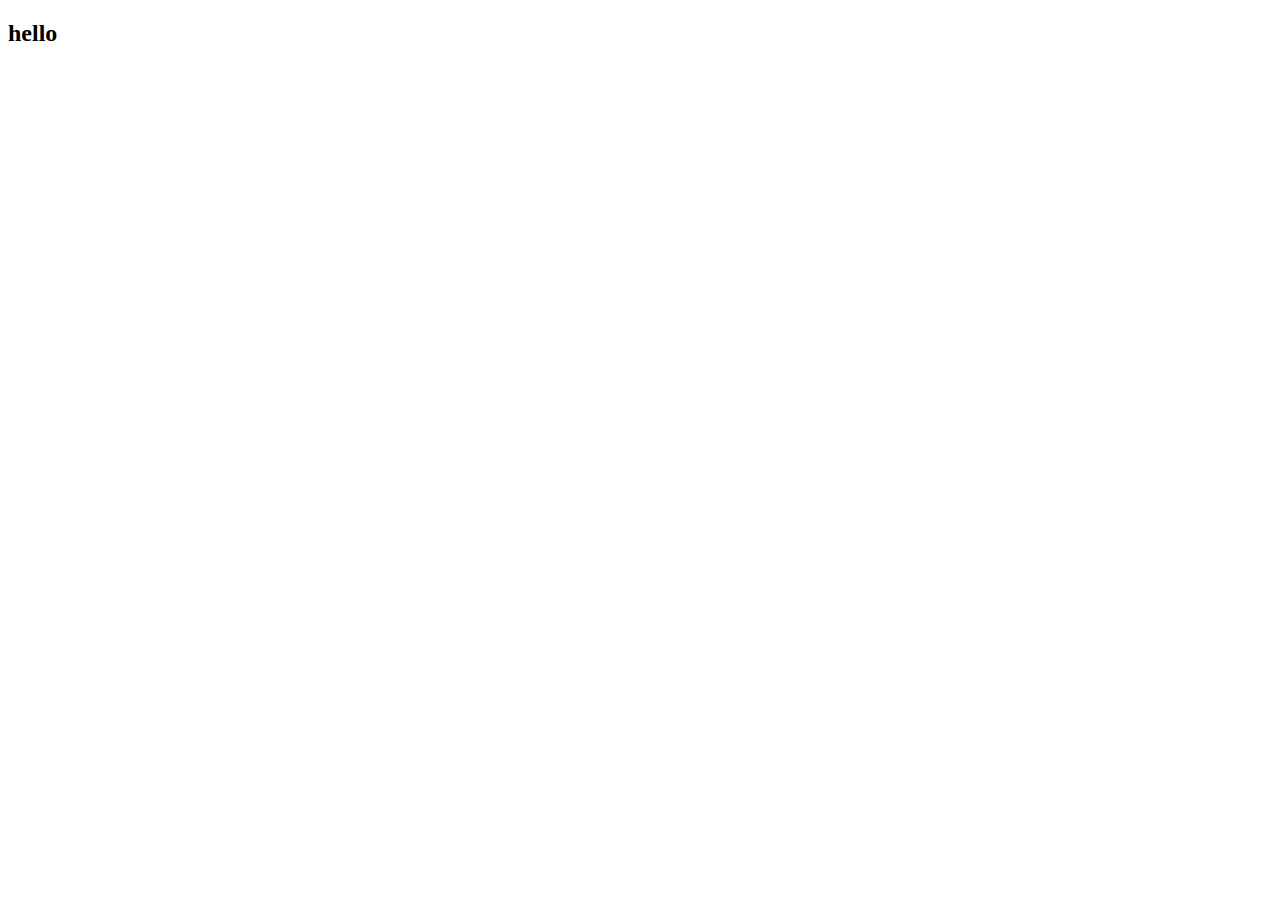
==== demo.html @ e56495fb "add_demo.html" ====
<!DOCTYPE html>
<html lang="en">

<head>
    <meta charset="UTF-8">
    <meta name="viewport" content="width=device-width, initial-scale=1.0">
    <title>Document</title>
</head>

<body>
    <h2>hello</h2>
</body>

</html>
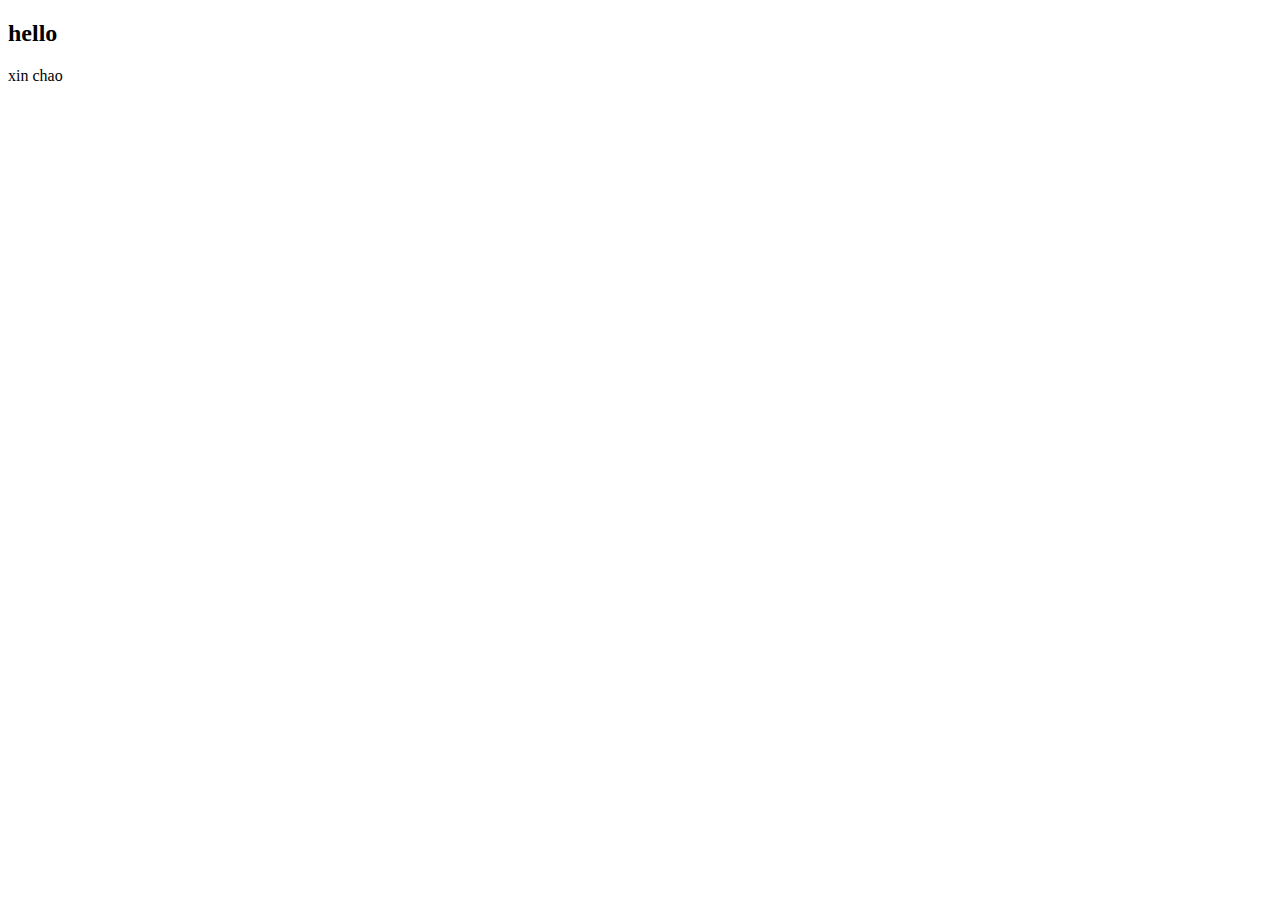
==== commit 05cc3e36: "sua demo" ====
--- a/demo.html
+++ b/demo.html
@@ -9,6 +9,7 @@
 
 <body>
     <h2>hello</h2>
+    <p>xin chao</p>
 </body>
 
 </html>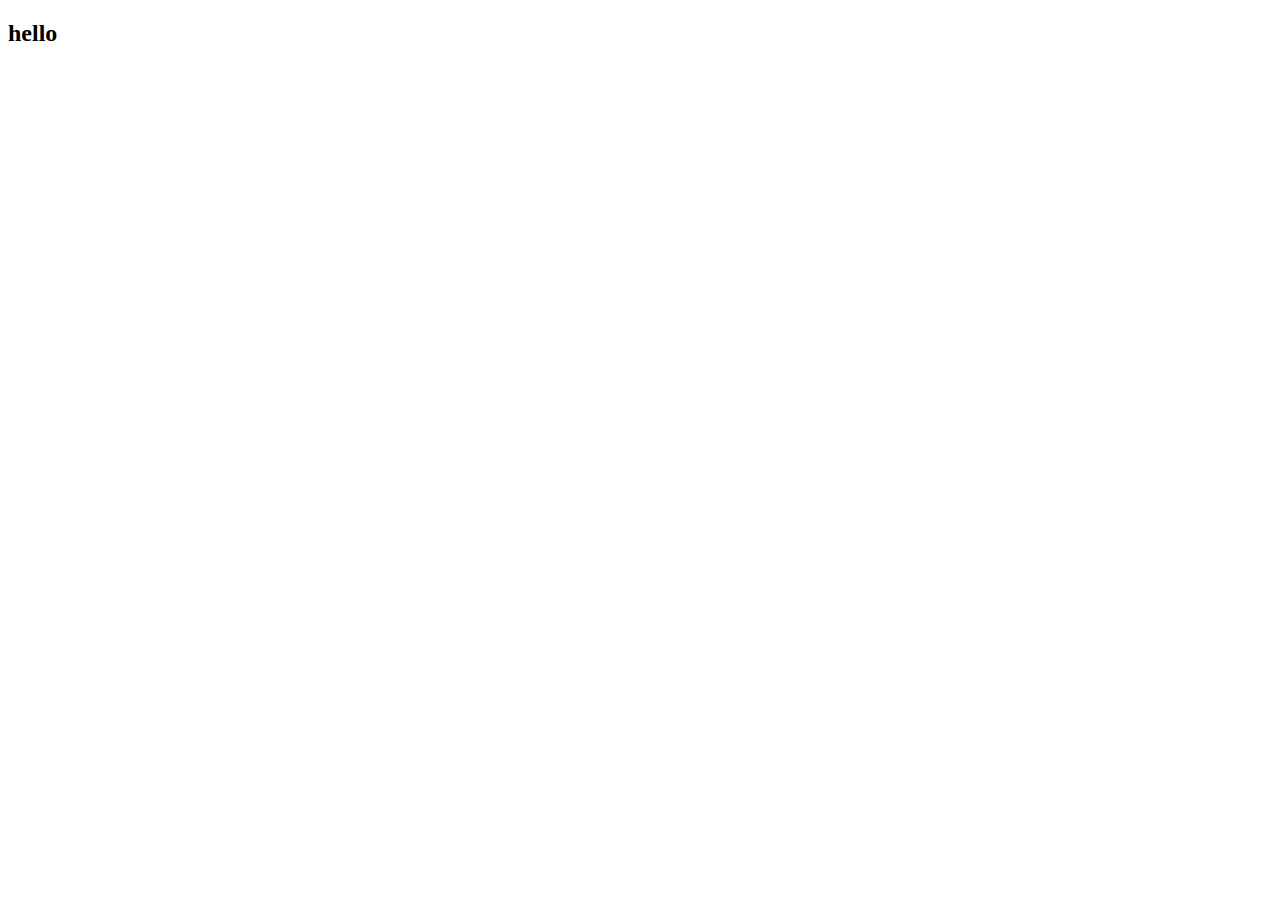
==== commit 768d1e08: "sua demo1" ====
--- a/demo.html
+++ b/demo.html
@@ -9,7 +9,6 @@
 
 <body>
     <h2>hello</h2>
-    <p>xin chao</p>
 </body>
 
 </html>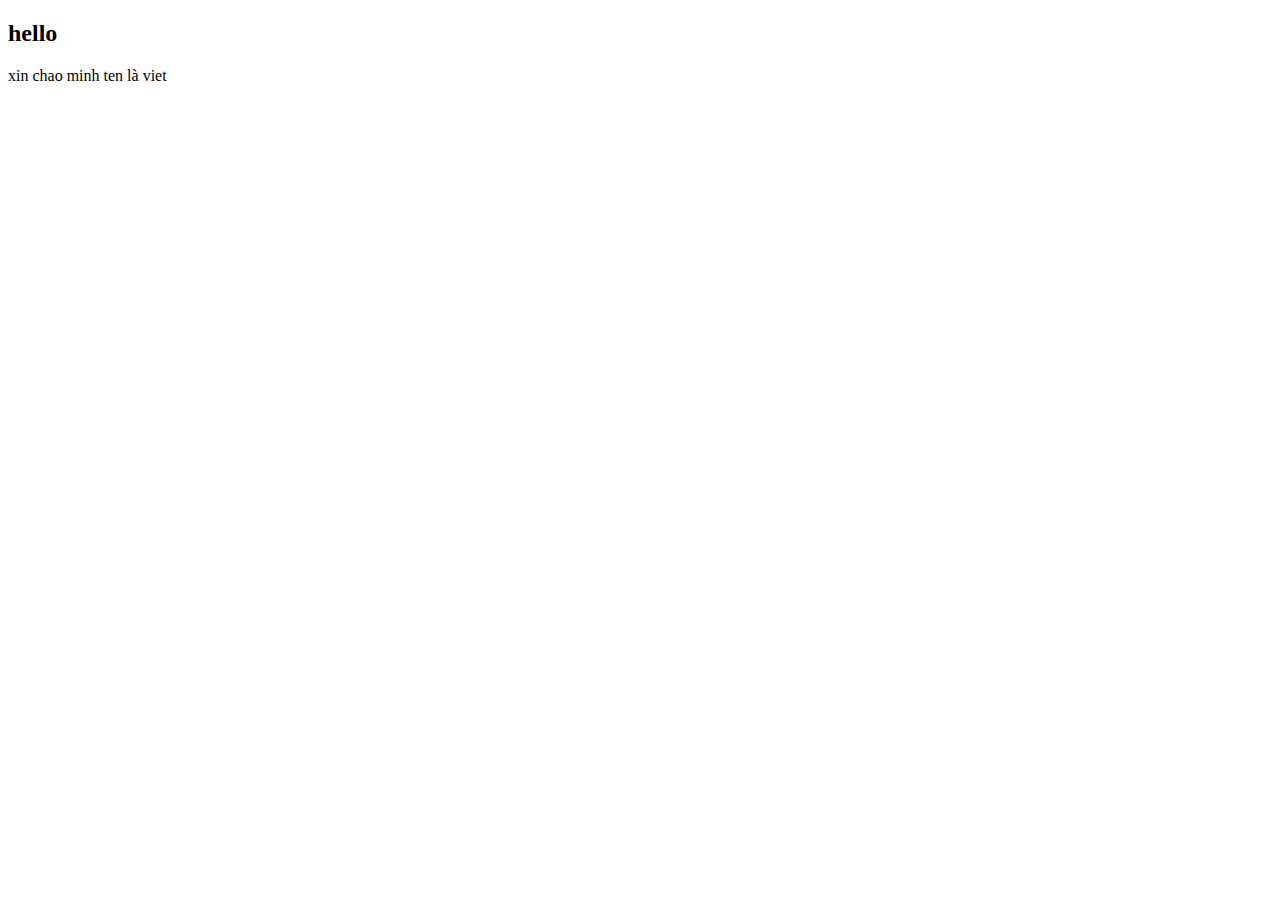
==== commit 926dd869: "Update demo.html" ====
--- a/demo.html
+++ b/demo.html
@@ -9,6 +9,7 @@
 
 <body>
     <h2>hello</h2>
+    <p>xin chao minh ten là viet</p>
 </body>
 
-</html>+</html>
